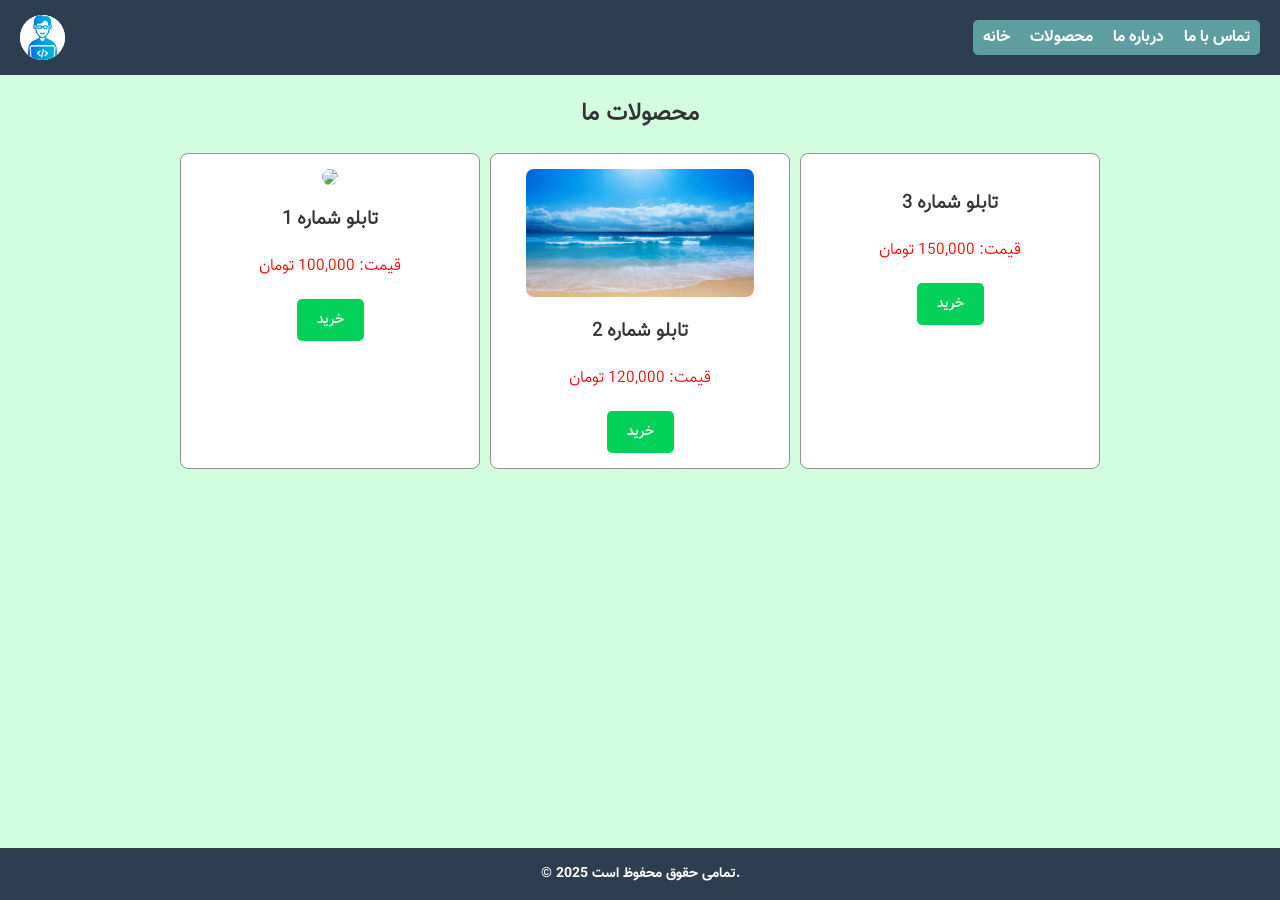
==== flex-page.html @ 93793d6b "first commit" ====
<!DOCTYPE html>
<html lang="en">
<head>
    <meta charset="UTF-8">
    <meta name="viewport" content="width=device-width, initial-scale=1.0">
    <title>صفحه وب با flex</title>
    <link rel="stylesheet" href="/assets/flex-page.css">
</head>
<body>
    <section class="app-container">
        <header class="header">
            <div class="logo">
                <img src="assets/img/logo.png" class="logo"  alt="">
            </div>

            <nav class="menu">
                <ul>
                    <li><a href="#">خانه</a></li>
                    <li><a href="#">محصولات</a></li>
                    <li><a href="#">درباره ما</a></li>
                    <li><a href="#">تماس با ما</a></li>
                </ul>
            </nav>
        </header>

        <main class="main-content">
            <h1>محصولات ما</h1>

            <div class="product-card-container">

                <div class="product-card">
                    <img src="/assets/img/12.jpg" class="product-image" >
                    <h3 class="product-title">تابلو شماره 1</h3>
                    <p class="product-price">قیمت: 100,000 تومان</p>
                    <button class="buy-button">خرید</button>
                </div>
                
                <div class="product-card">
                    <img src="/assets/img/19.jpg" class="product-image" alt="">
                    <h3 class="product-title">تابلو شماره 2</h3>
                    <p class="product-price">قیمت: 120,000 تومان</p>
                    <button class="buy-button">خرید</button>
                </div>
                
                <div class="product-card">
                    <img src="assets/img/15.jpg" class="product-image" alt="">
                    <h3 class="product-title">تابلو شماره 3</h3>
                    <p class="product-price">قیمت: 150,000 تومان</p>
                    <button class="buy-button">خرید</button>
                </div>

            </div>

        </main>

        <footer class="footer">
            <p>&copy; تمامی حقوق محفوظ است 2025.</p>
        </footer>
    </section>
</body>
</html>
---- assets/flex-page.css ----
@font-face {
    font-family: vazirB;
    src: url(/assets/font/vazir-font-v18.0.0/Vazir-Bold.woff2);
}
@font-face {
    font-family: vazirM;
    src: url(/assets/font/vazir-font-v18.0.0/Vazir-Medium.woff2);
}
@font-face {
    font-family: vazir;
    src: url(/assets/font/vazir-font-v18.0.0/Vazir-Light.woff);
    src: url(/assets/font/vazir-font-v18.0.0/Vazir-Light.woff2);
}



/* reset styles */
*{
    margin: 0;
    padding: 0;
    box-sizing: border-box;
}

body{
    font-family: vazir;
    background-color: #f9f9f9;
    color: #333;
}

.app-container{
    display: flex;
    flex-direction: column;
    min-height: 100vh;
}

.header{
    display: flex;
    justify-content: space-between;
    align-items: center;
    font-family: vazirB;
    background-color: #2c3e50;
    color: white;
    padding: 15px 20px;
}

.logo{
    width: 45px;
    height: 45px;
    font-size:24px ;
    background-color: white;
    border-radius: 100px;
    display: flex;
    justify-content: center;
    align-items: center;
}

.menu ul{
    list-style: none;
    background-color: cadetblue;
    border-radius: 5px;
    padding: 5px 10px 5px 10px ;
    display: flex;
    gap: 20px;
}

.menu a{
    text-decoration: none;
    color: white;
    font-size: 16px;
    transition: all  0.6s;
    display: inline-block;
}

.menu a:hover{
    color: rgb(229, 255, 0);
    transform: rotate(360deg);
}

.main-content{
    padding: 20px;
    text-align: center;
    background-color: #d3fddf;
    flex: 1;
}



.product-card-container{
    display: flex;
    gap: 10px;
    justify-content: center;
    padding: 20px;
    
}

.product-card{
    background-color: #ffffff;
    border: 1px solid #949292;
    border-radius: 8px;
    padding: 15px;
    width: 25%;
    display: flex;
    flex-direction: column;
    gap: 20px;
    align-items: center;
    transition: all 0.3s;
}

.product-card:hover{
    box-shadow: 0 4px 8px rgba(0, 0, 0, 0.582);
    transform: scale(1.1);
}

.product-image{
    max-width: 85%;
    height: auto;
    border-radius: 8px;
    max-height: 150px;
    }

.product-price{
    color: red;
    font-size: 16px;

}

.buy-button{
    background-color: #04d159;
    color: white;
    border: none;
    padding: 10px 20px;
    border-radius: 5px;
    cursor: pointer;
    font-size: 14px;
    font-family: vazirM;
    transition: all 0.5s;
}

.buy-button:hover{

    transform: translatey(10px);
}

.footer{
    background-color: #2c3e50;
    color: white;
    padding: 15px 0;
    font-size: 14px;
    display: flex;
    justify-content: center;
    font-family: vazirB;
}

@media (max-width:768px) {
    .product-card-container{
        flex-direction: column;
    }
    
    .product-card{
        width: 100%;
    }

    .menu{
        list-style: none;
    }
}
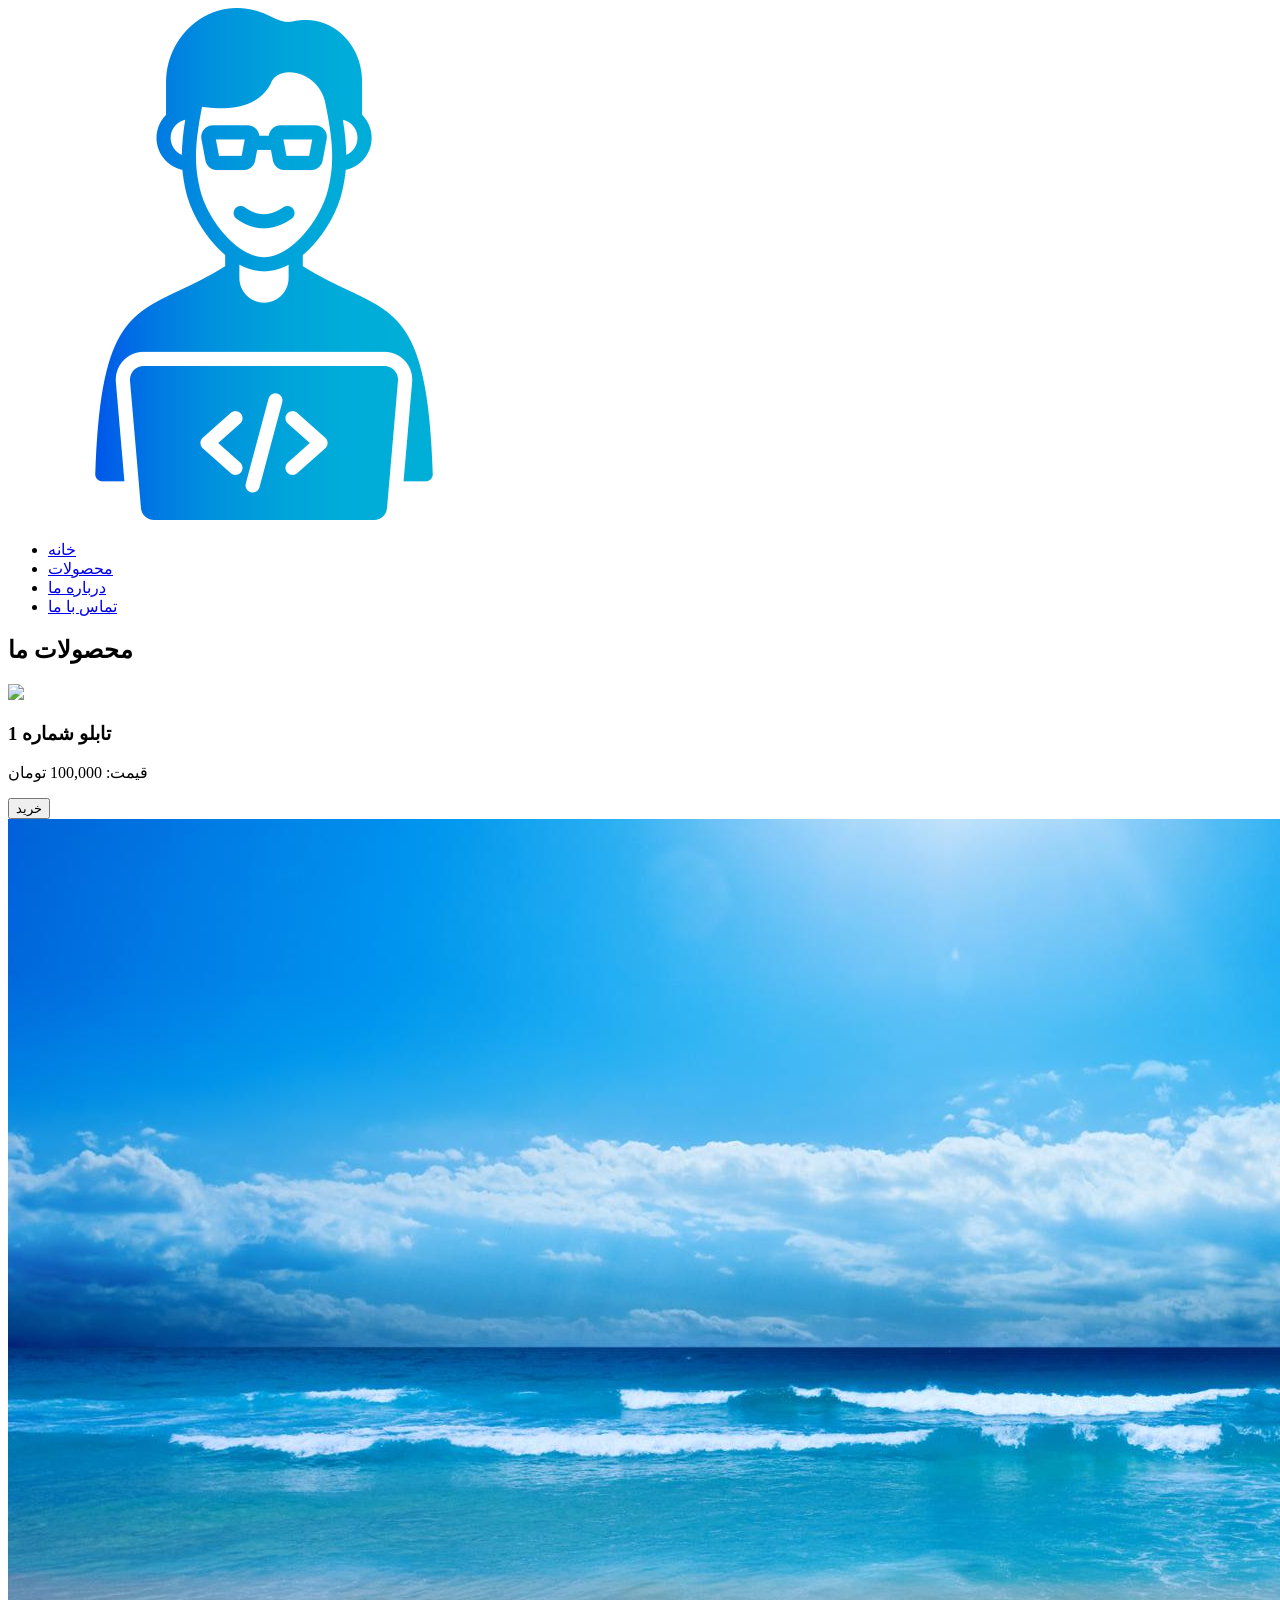
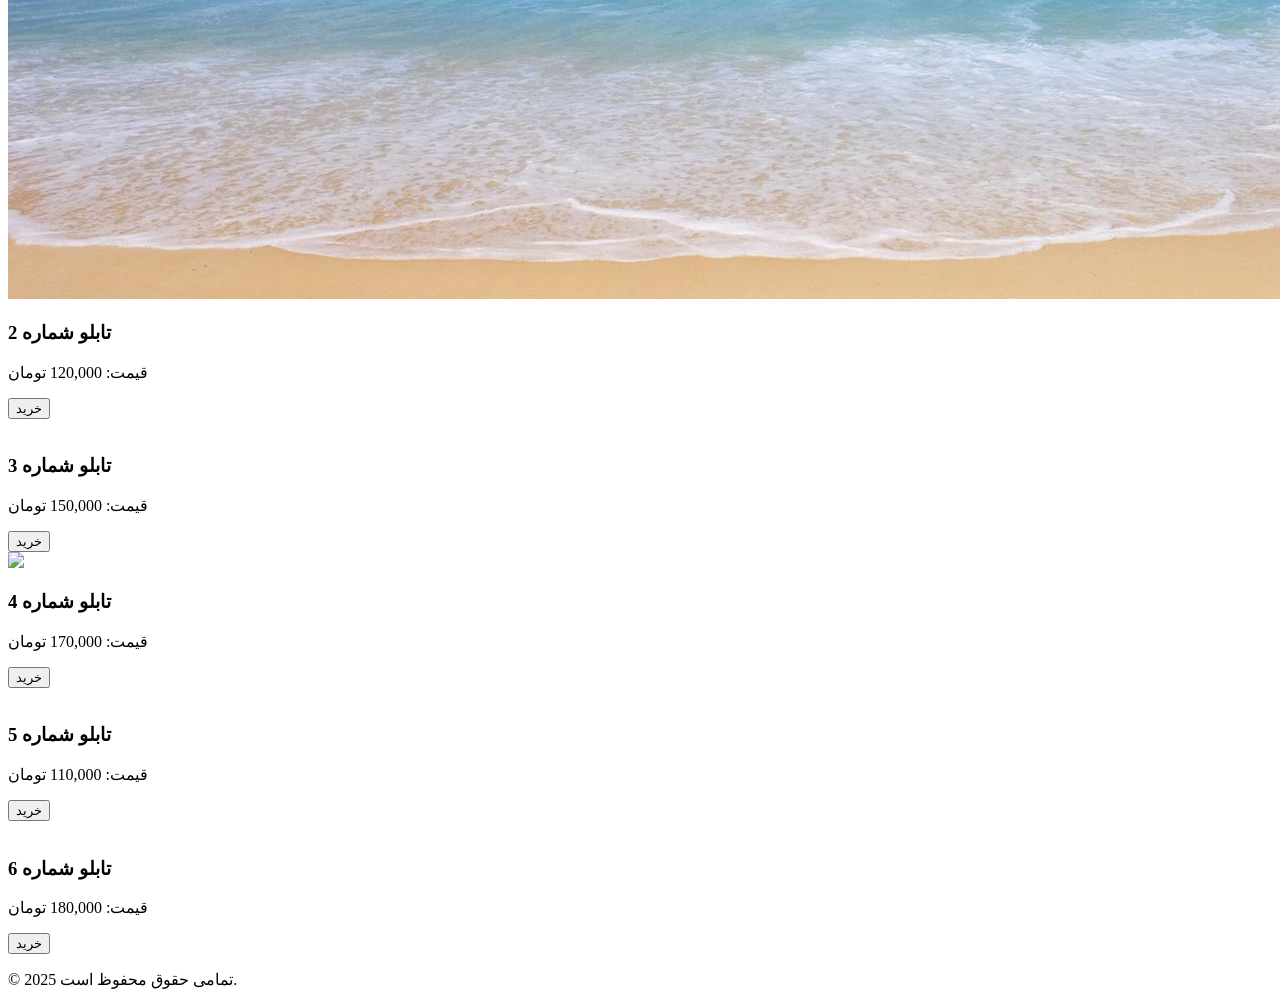
==== commit e2e26ea6: "Update flex-page.html" ====
--- a/flex-page.html
+++ b/flex-page.html
@@ -4,13 +4,13 @@
     <meta charset="UTF-8">
     <meta name="viewport" content="width=device-width, initial-scale=1.0">
     <title>صفحه وب با flex</title>
-    <link rel="stylesheet" href="/assets/flex-page.css">
+    <link rel="stylesheet" href="/assets/css/flex-page.css">
 </head>
 <body>
     <section class="app-container">
         <header class="header">
             <div class="logo">
-                <img src="assets/img/logo.png" class="logo"  alt="">
+                <img src="/assets/img/logo.png" class="logo"  alt="">
             </div>
 
             <nav class="menu">
@@ -43,7 +43,7 @@
                 </div>
                 
                 <div class="product-card">
-                    <img src="assets/img/15.jpg" class="product-image" alt="">
+                    <img src="/assets/img/15.jpg" class="product-image" alt="">
                     <h3 class="product-title">تابلو شماره 3</h3>
                     <p class="product-price">قیمت: 150,000 تومان</p>
                     <button class="buy-button">خرید</button>
@@ -51,11 +51,36 @@
 
             </div>
 
+            <div class="product-card-container">
+
+                <div class="product-card">
+                    <img src="/assets/img/21.jpg" class="product-image" >
+                    <h3 class="product-title">تابلو شماره 4</h3>
+                    <p class="product-price">قیمت: 170,000 تومان</p>
+                    <button class="buy-button">خرید</button>
+                </div>
+                
+                <div class="product-card">
+                    <img src="/assets/img/24.jpg" class="product-image" alt="">
+                    <h3 class="product-title">تابلو شماره 5</h3>
+                    <p class="product-price">قیمت: 110,000 تومان</p>
+                    <button class="buy-button">خرید</button>
+                </div>
+                
+                <div class="product-card">
+                    <img src="/assets/img/18.jpg" class="product-image" alt="">
+                    <h3 class="product-title">تابلو شماره 6</h3>
+                    <p class="product-price">قیمت: 180,000 تومان</p>
+                    <button class="buy-button">خرید</button>
+                </div>
+
+            </div>
+
         </main>
 
-        <footer class="footer">
+        <footer id="footer" class="footer">
             <p>&copy; تمامی حقوق محفوظ است 2025.</p>
         </footer>
     </section>
 </body>
-</html>+</html>
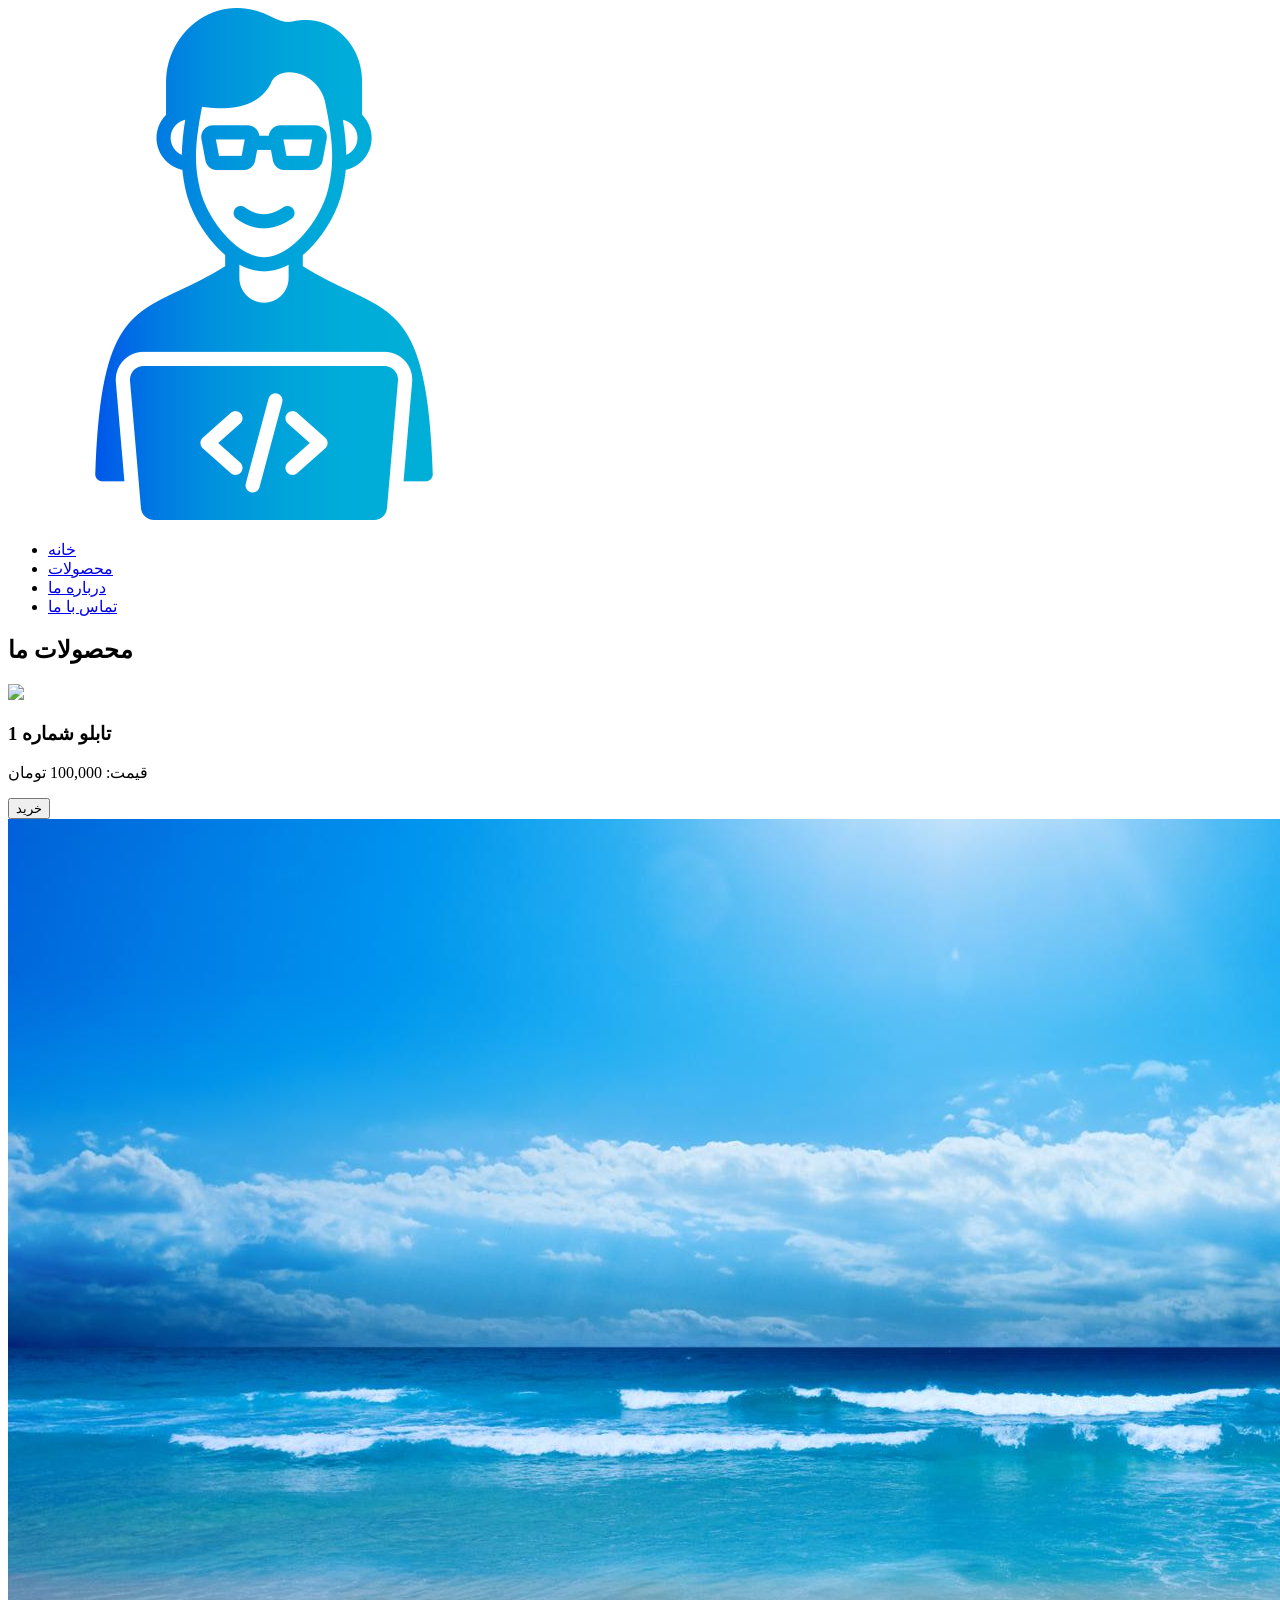
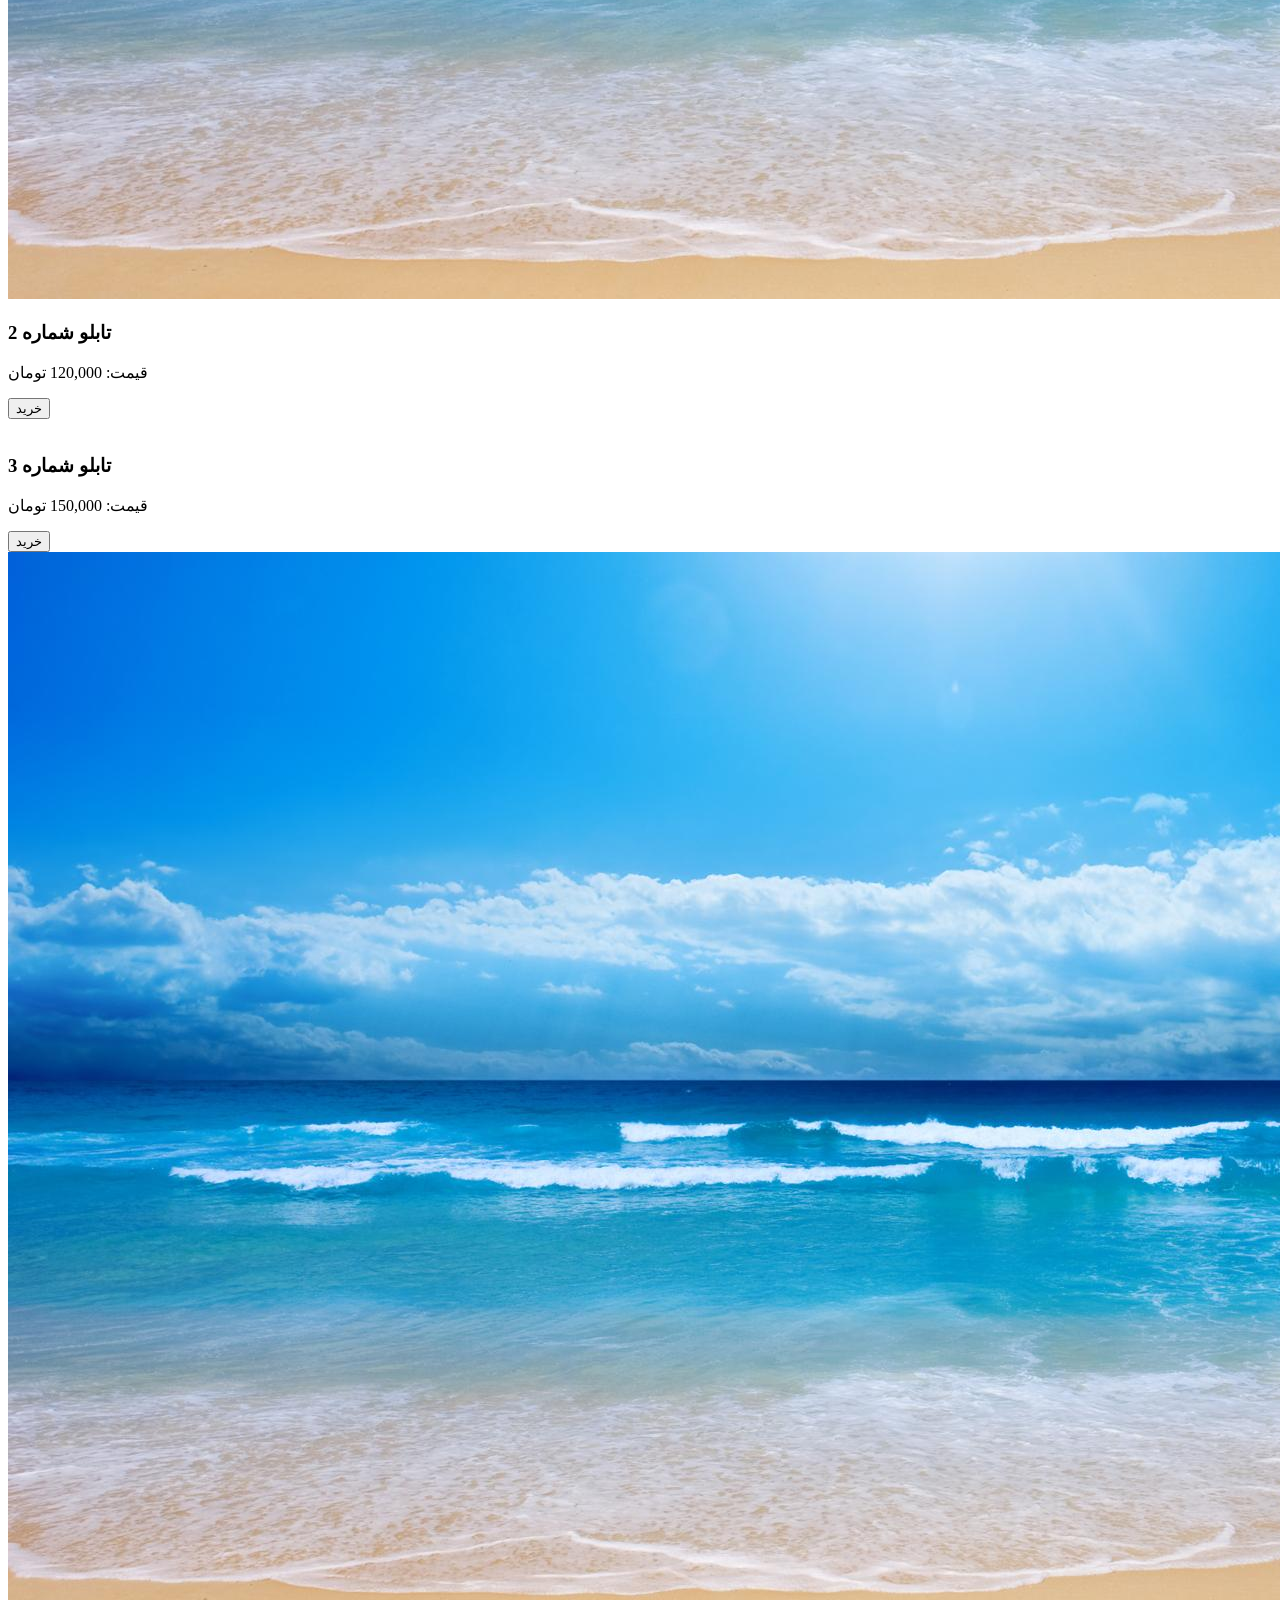
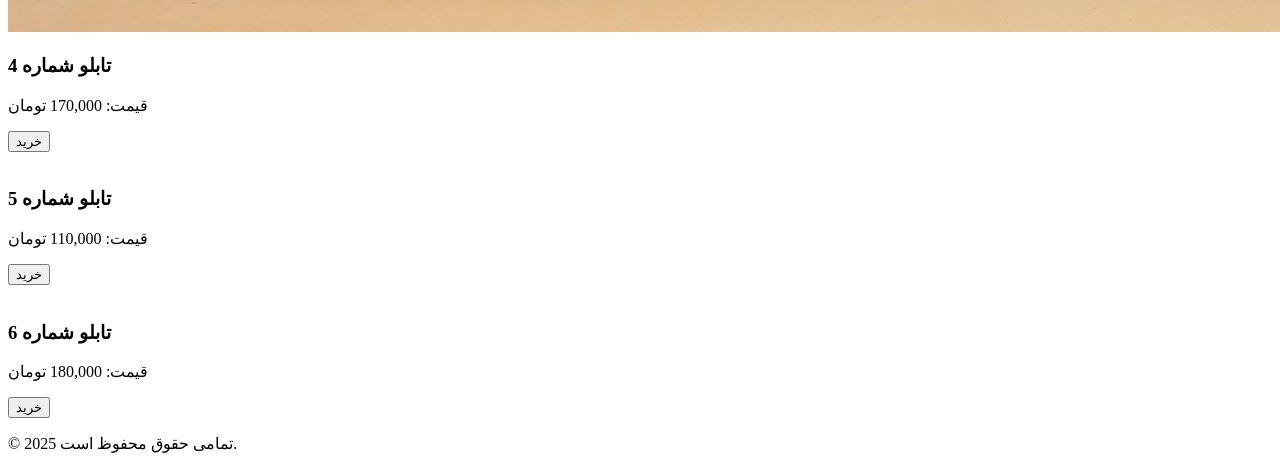
==== commit 4b6db744: "Update flex-page.html" ====
--- a/flex-page.html
+++ b/flex-page.html
@@ -54,21 +54,21 @@
             <div class="product-card-container">
 
                 <div class="product-card">
-                    <img src="/assets/img/21.jpg" class="product-image" >
+                    <img src="/assets/img/19.jpg" class="product-image" >
                     <h3 class="product-title">تابلو شماره 4</h3>
                     <p class="product-price">قیمت: 170,000 تومان</p>
                     <button class="buy-button">خرید</button>
                 </div>
                 
                 <div class="product-card">
-                    <img src="/assets/img/24.jpg" class="product-image" alt="">
+                    <img src="/assets/img/15.jpg" class="product-image" alt="">
                     <h3 class="product-title">تابلو شماره 5</h3>
                     <p class="product-price">قیمت: 110,000 تومان</p>
                     <button class="buy-button">خرید</button>
                 </div>
                 
                 <div class="product-card">
-                    <img src="/assets/img/18.jpg" class="product-image" alt="">
+                    <img src="/assets/img/12.jpg" class="product-image" alt="">
                     <h3 class="product-title">تابلو شماره 6</h3>
                     <p class="product-price">قیمت: 180,000 تومان</p>
                     <button class="buy-button">خرید</button>
